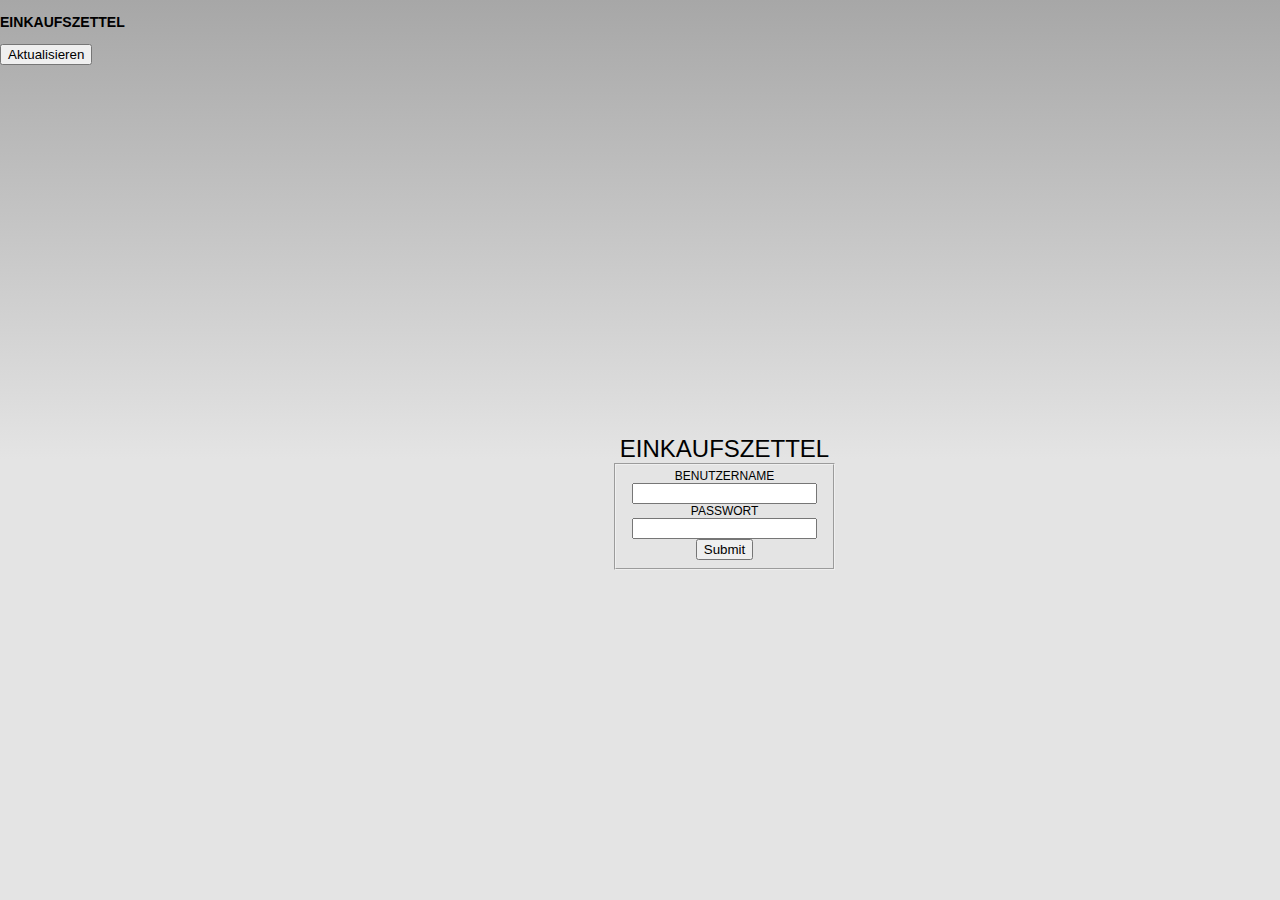
==== platforms/android/assets/www/index.html @ 657a54ef "Entfernung von Cordova Plugins Reine Verwendung von jQuery mobile" ====
<!DOCTYPE html>
<!--
    Licensed to the Apache Software Foundation (ASF) under one
    or more contributor license agreements.  See the NOTICE file
    distributed with this work for additional information
    regarding copyright ownership.  The ASF licenses this file
    to you under the Apache License, Version 2.0 (the
    "License"); you may not use this file except in compliance
    with the License.  You may obtain a copy of the License at

    http://www.apache.org/licenses/LICENSE-2.0

    Unless required by applicable law or agreed to in writing,
    software distributed under the License is distributed on an
    "AS IS" BASIS, WITHOUT WARRANTIES OR CONDITIONS OF ANY
     KIND, either express or implied.  See the License for the
    specific language governing permissions and limitations
    under the License.
-->
<html>
    <head>
        <meta charset="utf-8" />
        <meta name="format-detection" content="telephone=no" />
        <meta name="msapplication-tap-highlight" content="no" />
        <!-- WARNING: for iOS 7, remove the width=device-width and height=device-height attributes. See https://issues.apache.org/jira/browse/CB-4323 -->
        <meta name="viewport" content="user-scalable=no, initial-scale=1, maximum-scale=1, minimum-scale=1, width=device-width, height=device-height, target-densitydpi=device-dpi" />
        <link rel="stylesheet" type="text/css" href="css/index.css" />
        <link rel="stylesheet" type="text/css" href="css/jquery.mobile-1.4.5.css" />
        <link rel="stylesheet" type="text/css" href="css/jquery.mobile.theme-1.4.5.css" />
        <link rel="stylesheet" type="text/css" href="css/jquery.mobile.icons-1.4.5.css" />
        <link rel="stylesheet" type="text/css" href="css/jquery.mobile.structure-1.4.5.css" />
        <script type="text/javascript" src="js/jquery-2.1.3.min.js"></script>
        <title>Hello World</title>
    </head>
    <body>
        <div class="app" data-role="page">
            <div data-role="header">
                <h1>Einkaufszettel</h1>
            </div>
            <div data-role="content">
                <div id="login">
                    <form id="check-user" class="ui-body ui-body-a ui-corner-all" data-ajax="false">
                        <fieldset>
                            <div data-role="fieldcontain">
                                <label for="username">Benutzername</label>
                                <input type="text" value="" name="username" id="username"/>
                            </div>                                  
                            <div data-role="fieldcontain">                                      
                                <label for="password">Passwort</label>
                                <input type="password" value="" name="password" id="password"/> 
                            </div>
                            <input type="button" data-theme="b" name="submit" id="submit_login" value="Submit">
                        </fieldset>
                    </form>
                </div>
            </div>
        </div>
        <div data-role="page" id="shopping_list">
            <div data-role="content">
                <div id="shopping_list_header" data-role="header">
                    <h3>Einkaufszettel</h3>
                    <input type="button" data-theme="b" id="refresh_list" value="Aktualisieren" />
                </div>
                <div id="list_entry_dummy" data-role="collapsible">
                    <h3></h3>
                    <p></p>
                </div>    
            </div>
        </div>
        <script type="text/javascript" src="cordova.js"></script>
        <script type="text/javascript" src="js/index.js"></script>
        <script type="text/javascript" src="js/main.js"></script>
        <script type="text/javascript" src="js/jquery.mobile-1.4.5.min.js"></script>
    </body>
</html>
---- platforms/android/assets/www/css/index.css ----
/*
 * Licensed to the Apache Software Foundation (ASF) under one
 * or more contributor license agreements.  See the NOTICE file
 * distributed with this work for additional information
 * regarding copyright ownership.  The ASF licenses this file
 * to you under the Apache License, Version 2.0 (the
 * "License"); you may not use this file except in compliance
 * with the License.  You may obtain a copy of the License at
 *
 * http://www.apache.org/licenses/LICENSE-2.0
 *
 * Unless required by applicable law or agreed to in writing,
 * software distributed under the License is distributed on an
 * "AS IS" BASIS, WITHOUT WARRANTIES OR CONDITIONS OF ANY
 * KIND, either express or implied.  See the License for the
 * specific language governing permissions and limitations
 * under the License.
 */
* {
    -webkit-tap-highlight-color: rgba(0,0,0,0); /* make transparent link selection, adjust last value opacity 0 to 1.0 */
}

body {
    -webkit-touch-callout: none;                /* prevent callout to copy image, etc when tap to hold */
    -webkit-text-size-adjust: none;             /* prevent webkit from resizing text to fit */
    -webkit-user-select: none;                  /* prevent copy paste, to allow, change 'none' to 'text' */
    background-color:#E4E4E4;
    background-image:linear-gradient(top, #A7A7A7 0%, #E4E4E4 51%);
    background-image:-webkit-linear-gradient(top, #A7A7A7 0%, #E4E4E4 51%);
    background-image:-ms-linear-gradient(top, #A7A7A7 0%, #E4E4E4 51%);
    background-image:-webkit-gradient(
        linear,
        left top,
        left bottom,
        color-stop(0, #A7A7A7),
        color-stop(0.51, #E4E4E4)
    );
    background-attachment:fixed;
    font-family:'HelveticaNeue-Light', 'HelveticaNeue', Helvetica, Arial, sans-serif;
    font-size:12px;
    height:100%;
    margin:0px;
    padding:0px;
    text-transform:uppercase;
    width:100%;
}

/* Portrait layout (default) */
.app {
    background:url(../img/logo.png) no-repeat center top; /* 170px x 200px */
    position:absolute;             /* position in the center of the screen */
    left:50%;
    top:50%;
    height:50px;                   /* text area height */
    width:225px;                   /* text area width */
    text-align:center;
    padding:180px 0px 0px 0px;     /* image height is 200px (bottom 20px are overlapped with text) */
    margin:-115px 0px 0px -112px;  /* offset vertical: half of image height and text area height */
                                   /* offset horizontal: half of text area width */
}

/* Landscape layout (with min-width) */
@media screen and (min-aspect-ratio: 1/1) and (min-width:400px) {
    .app {
        background-position:left center;
        padding:75px 0px 75px 170px;  /* padding-top + padding-bottom + text area = image height */
        margin:-90px 0px 0px -198px;  /* offset vertical: half of image height */
                                      /* offset horizontal: half of image width and text area width */
    }
}

h1 {
    font-size:24px;
    font-weight:normal;
    margin:0px;
    overflow:visible;
    padding:0px;
    text-align:center;
}

.event {
    border-radius:4px;
    -webkit-border-radius:4px;
    color:#FFFFFF;
    font-size:12px;
    margin:0px 30px;
    padding:2px 0px;
}

.event.listening {
    background-color:#333333;
    display:block;
}

.event.received {
    background-color:#4B946A;
    display:none;
}

@keyframes fade {
    from { opacity: 1.0; }
    50% { opacity: 0.4; }
    to { opacity: 1.0; }
}
 
@-webkit-keyframes fade {
    from { opacity: 1.0; }
    50% { opacity: 0.4; }
    to { opacity: 1.0; }
}
 
.blink {
    animation:fade 3000ms infinite;
    -webkit-animation:fade 3000ms infinite;
}

/* Single Page Layout */
#login {
    display: block;
}

#list_entry_dummy {
    display: none;
}

#shopping_list_header {
    position: relative;
}

#refresh_list {
    position: absolute;
    left: 0px;
}
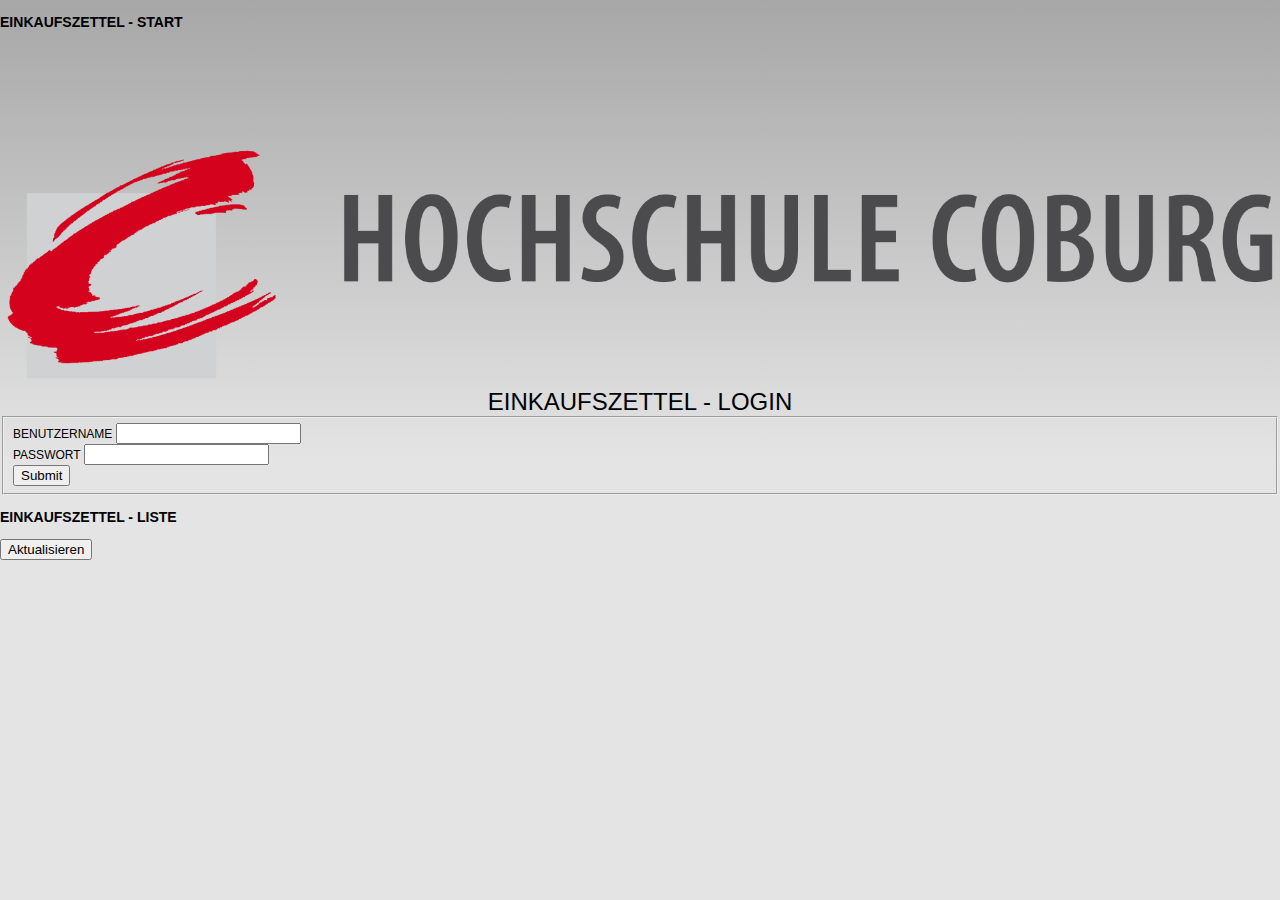
==== commit 0c2cdfa7: "Single Page Layout per data-roles von jQuery mobile Wechsel zur richtigen Seite beim Start, abhängig" ====
--- a/platforms/android/assets/www/index.html
+++ b/platforms/android/assets/www/index.html
@@ -33,12 +33,20 @@
         <title>Hello World</title>
     </head>
     <body>
-        <div class="app" data-role="page">
+        <div id="splash_screen" data-role="page">
             <div data-role="header">
-                <h1>Einkaufszettel</h1>
+                <h3>Einkaufszettel - Start</h3>
+            </div>
+            <div class="splash_screen" data-role="content">
+                <img src="./img/hs_logo.png" alt="HS Coburg Logo" />
+            </div>
+        </div>
+        <div id="login" data-role="page">
+            <div data-role="header">
+                <h1>Einkaufszettel - Login</h1>
             </div>
             <div data-role="content">
-                <div id="login">
+                <div>
                     <form id="check-user" class="ui-body ui-body-a ui-corner-all" data-ajax="false">
                         <fieldset>
                             <div data-role="fieldcontain">
@@ -56,11 +64,11 @@
             </div>
         </div>
         <div data-role="page" id="shopping_list">
+            <div id="shopping_list_header" data-role="header">
+                <h3>Einkaufszettel - Liste</h3>
+                <input type="button" data-theme="b" id="refresh_list" value="Aktualisieren" />
+            </div>
             <div data-role="content">
-                <div id="shopping_list_header" data-role="header">
-                    <h3>Einkaufszettel</h3>
-                    <input type="button" data-theme="b" id="refresh_list" value="Aktualisieren" />
-                </div>
                 <div id="list_entry_dummy" data-role="collapsible">
                     <h3></h3>
                     <p></p>
--- a/platforms/android/assets/www/css/index.css
+++ b/platforms/android/assets/www/css/index.css
@@ -47,7 +47,6 @@
 
 /* Portrait layout (default) */
 .app {
-    background:url(../img/logo.png) no-repeat center top; /* 170px x 200px */
     position:absolute;             /* position in the center of the screen */
     left:50%;
     top:50%;
@@ -115,10 +114,6 @@
 }
 
 /* Single Page Layout */
-#login {
-    display: block;
-}
-
 #list_entry_dummy {
     display: none;
 }
@@ -130,4 +125,9 @@
 #refresh_list {
     position: absolute;
     left: 0px;
+}
+
+.splash_screen img {
+    width: 100%;
+    margin-top: 100px;
 }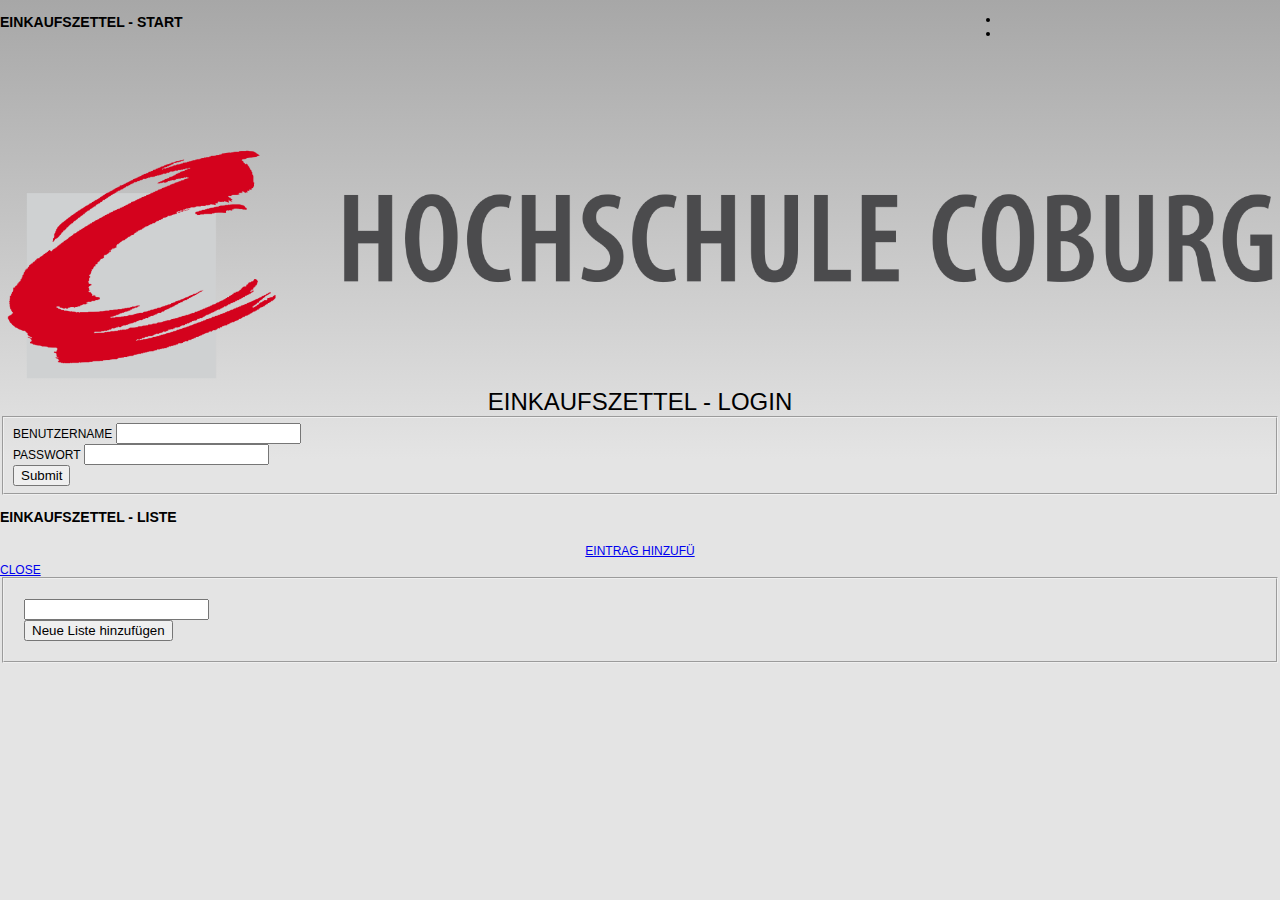
==== commit 61fd2624: "Refresh Button mit Icon versehen, Logout Button implementiert, beide Buttons nun in Header rechts ne" ====
--- a/platforms/android/assets/www/index.html
+++ b/platforms/android/assets/www/index.html
@@ -34,7 +34,7 @@
     </head>
     <body>
         <div id="splash_screen" data-role="page">
-            <div data-role="header">
+            <div data-role="header" data-position="fixed">
                 <h3>Einkaufszettel - Start</h3>
             </div>
             <div class="splash_screen" data-role="content">
@@ -42,7 +42,7 @@
             </div>
         </div>
         <div id="login" data-role="page">
-            <div data-role="header">
+            <div data-role="header" data-position="fixed">
                 <h1>Einkaufszettel - Login</h1>
             </div>
             <div data-role="content">
@@ -64,15 +64,37 @@
             </div>
         </div>
         <div data-role="page" id="shopping_list">
-            <div id="shopping_list_header" data-role="header">
+            <div id="shopping_list_header" data-role="header" data-position="fixed">
                 <h3>Einkaufszettel - Liste</h3>
-                <input type="button" data-theme="b" id="refresh_list" value="Aktualisieren" />
+                <div data-role="navbar" id="shopping_list_navbar">
+                    <ul>
+                            <li><a id="refresh_list" data-icon="refresh" href="#"></a></li>
+                            <li><a id="logout" data-ico data-icon="arrow-l" href="#"></a></li>
+                    </ul>
+                </div>
+                <div id="list_entry_dummy" data-collapsed="false" data-role="collapsible">
+                    <h3>Dummy Entry</h3>
+                    <div data-role="fieldcontain">
+                        <fieldset data-role="controlgroup">
+                            <input type="checkbox" name="checkbox_list_entry" id="checkbox_list_entry_dummy" class="custom" />
+                            <label for="checkbox_list_entry_dummy">I agree</label>
+                        </fieldset>
+                    </div>
+                </div>
             </div>
-            <div data-role="content">
-                <div id="list_entry_dummy" data-role="collapsible">
-                    <h3></h3>
-                    <p></p>
-                </div>    
+            <div data-role="content" id="shopping_list_content">
+            </div>
+            <div data-role="footer" id="shopping_list_footer" data-position="fixed" class="ui-bar">
+                <a href="#addShoppingList" data-transition="slidedown" data-rel="popup" data-position-to="window" data-icon="plus">Eintrag hinzuf&uuml;</a>
+            </div>
+            <div data-role="popup" data-overlay-theme="a" id="addShoppingList">
+                <a href="#" data-rel="back" data-role="button" data-icon="delete" data-iconpos="notext" class="ui-btn-right">Close</a>
+                <fieldset>
+                    <div data-role="fieldcontain">
+                        <input type="text" value="" name="new_shopping_list_name" id="new_shopping_list_name"/>
+                    </div>                                  
+                    <input type="button" name="submit" id="submit_add_shopping_list" value="Neue Liste hinzuf&uuml;gen">
+                </fieldset>
             </div>
         </div>
         <script type="text/javascript" src="cordova.js"></script>
--- a/platforms/android/assets/www/css/index.css
+++ b/platforms/android/assets/www/css/index.css
@@ -118,16 +118,28 @@
     display: none;
 }
 
-#shopping_list_header {
-    position: relative;
+#shopping_list_navbar {
+    position: absolute;
+    width: 25%;
+    top: 0px;
+    right: 0px;
 }
 
-#refresh_list {
-    position: absolute;
-    left: 0px;
+#shopping_list_navbar a {
+    background-color: transparent;
+    border: 0px none;
 }
 
 .splash_screen img {
     width: 100%;
     margin-top: 100px;
+}
+
+#addShoppingList fieldset {
+    padding: 20px;
+}
+
+#shopping_list_footer {
+    text-align: center;
+    padding: 5px 0px;
 }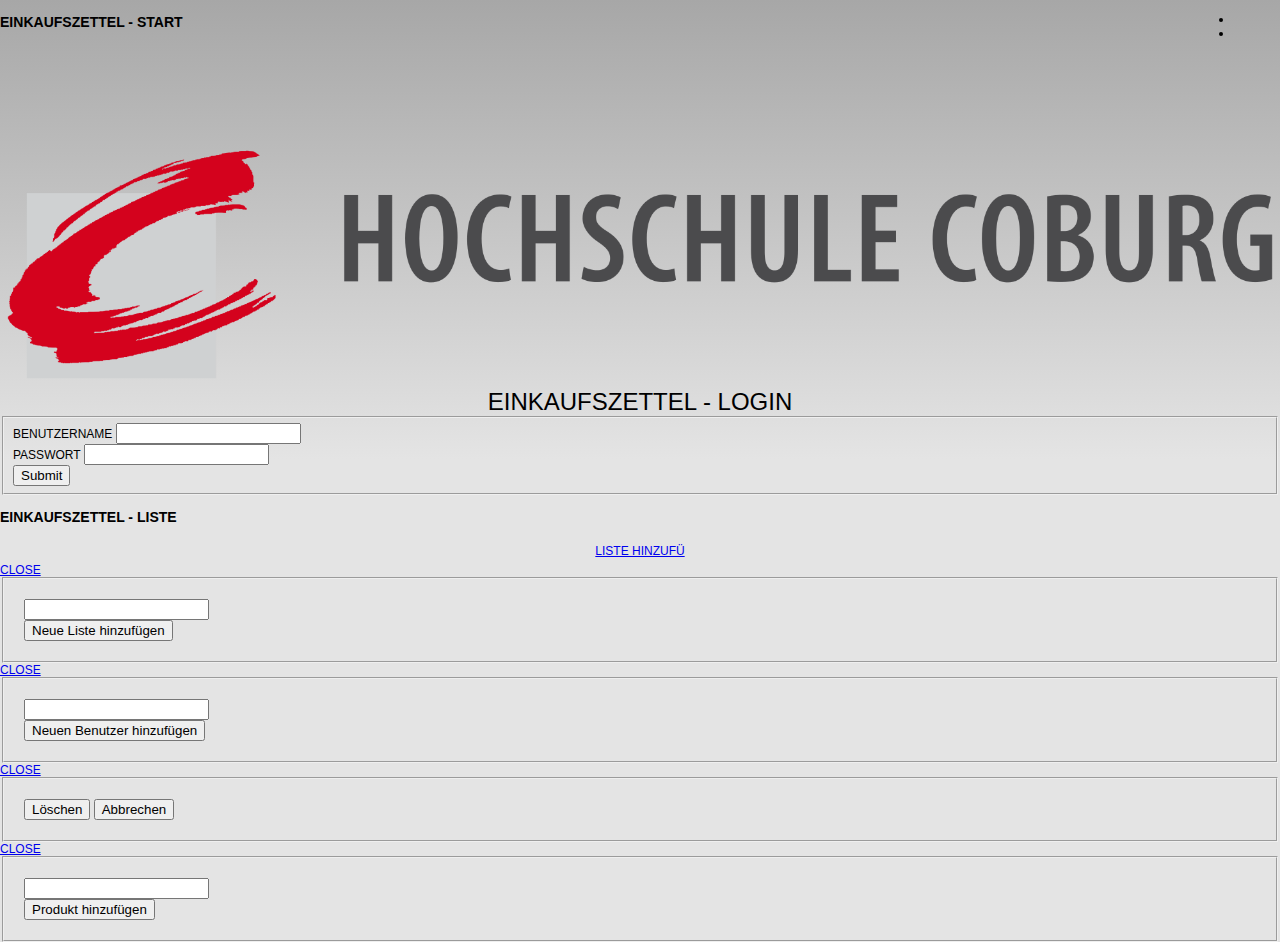
==== commit d773ecd8: "Benutzer zu Teilen hinzufügen, Liste löschen, Produkt zu Liste hinzufügen" ====
--- a/platforms/android/assets/www/index.html
+++ b/platforms/android/assets/www/index.html
@@ -69,23 +69,14 @@
                 <div data-role="navbar" id="shopping_list_navbar">
                     <ul>
                             <li><a id="refresh_list" data-icon="refresh" href="#"></a></li>
-                            <li><a id="logout" data-ico data-icon="arrow-l" href="#"></a></li>
+                            <li><a id="logout" data-icon="arrow-l" href="#"></a></li>
                     </ul>
-                </div>
-                <div id="list_entry_dummy" data-collapsed="false" data-role="collapsible">
-                    <h3>Dummy Entry</h3>
-                    <div data-role="fieldcontain">
-                        <fieldset data-role="controlgroup">
-                            <input type="checkbox" name="checkbox_list_entry" id="checkbox_list_entry_dummy" class="custom" />
-                            <label for="checkbox_list_entry_dummy">I agree</label>
-                        </fieldset>
-                    </div>
                 </div>
             </div>
             <div data-role="content" id="shopping_list_content">
             </div>
             <div data-role="footer" id="shopping_list_footer" data-position="fixed" class="ui-bar">
-                <a href="#addShoppingList" data-transition="slidedown" data-rel="popup" data-position-to="window" data-icon="plus">Eintrag hinzuf&uuml;</a>
+                <a href="#addShoppingList" data-transition="slidedown" data-rel="popup" data-position-to="window" data-icon="plus">Liste hinzuf&uuml;</a>
             </div>
             <div data-role="popup" data-overlay-theme="a" id="addShoppingList">
                 <a href="#" data-rel="back" data-role="button" data-icon="delete" data-iconpos="notext" class="ui-btn-right">Close</a>
@@ -96,6 +87,32 @@
                     <input type="button" name="submit" id="submit_add_shopping_list" value="Neue Liste hinzuf&uuml;gen">
                 </fieldset>
             </div>
+            <div data-role="popup" data-overlay-theme="a" id="addListUser">
+                <a href="#" data-rel="back" data-role="button" data-icon="delete" data-iconpos="notext" class="ui-btn-right">Close</a>
+                <fieldset>
+                    <div data-role="fieldcontain">
+                        <input type="text" value="" name="new_shopping_list_user" id="new_shopping_list_user"/>
+                    </div>
+                    <input type="hidden" name="current_list_id" id="current_list_id" />
+                    <input type="button" name="submit" id="submit_add_list_user" value="Neuen Benutzer hinzuf&uuml;gen">
+                </fieldset>
+            </div>
+            <div data-role="popup" data-overlay-theme="a" id="removeShoppingList">
+                <a href="#" data-rel="back" data-role="button" data-icon="delete" data-iconpos="notext" class="ui-btn-right">Close</a>
+                <fieldset>
+                    <input type="button" name="apply_remove" id="apply_remove_shopping_list" value="L&ouml;schen">
+                    <input type="button" name="refuse_remove" id="refuse_remove_shopping_list" value="Abbrechen">
+                </fieldset>
+            </div>
+            <div data-role="popup" data-overlay-theme="a" id="addShoppingItem">
+                <a href="#" data-rel="back" data-role="button" data-icon="delete" data-iconpos="notext" class="ui-btn-right">Close</a>
+                <fieldset>
+                    <div data-role="fieldcontain">
+                        <input type="text" value="" name="new_shopping_item_name" id="new_shopping_item_name"/>
+                    </div>
+                    <input type="button" name="submit" id="submit_add_shopping_item" value="Produkt hinzuf&uuml;gen">
+                </fieldset>
+            </div>
         </div>
         <script type="text/javascript" src="cordova.js"></script>
         <script type="text/javascript" src="js/index.js"></script>
--- a/platforms/android/assets/www/css/index.css
+++ b/platforms/android/assets/www/css/index.css
@@ -115,14 +115,17 @@
 
 /* Single Page Layout */
 #list_entry_dummy {
-    display: none;
+    display: block;
 }
 
 #shopping_list_navbar {
     position: absolute;
-    width: 25%;
     top: 0px;
-    right: 0px;
+    right: 1.4em;
+}
+
+#shopping_list_navbar li {
+    width: 2.5em !important;
 }
 
 #shopping_list_navbar a {
@@ -135,11 +138,86 @@
     margin-top: 100px;
 }
 
-#addShoppingList fieldset {
+#addShoppingList fieldset, #addListUser fieldset, #removeShoppingList fieldset, #addShoppingItem fieldset{
     padding: 20px;
 }
 
 #shopping_list_footer {
     text-align: center;
     padding: 5px 0px;
+}
+
+/* Animations */
+@-webkit-keyframes NAME-YOUR-ANIMATION {
+  0%   { opacity: 0; }
+  100% { opacity: 1; }
+}
+@-moz-keyframes NAME-YOUR-ANIMATION {
+  0%   { opacity: 0; }
+  100% { opacity: 1; }
+}
+@-o-keyframes NAME-YOUR-ANIMATION {
+  0%   { opacity: 0; }
+  100% { opacity: 1; }
+}
+@keyframes NAME-YOUR-ANIMATION {
+  0%   { opacity: 0; }
+  100% { opacity: 1; }
+}
+
+.fadeAnim {
+  -webkit-animation: NAME-YOUR-ANIMATION 2s infinite; /* Safari 4+ */
+  -moz-animation:    NAME-YOUR-ANIMATION 2s infinite; /* Fx 5+ */
+  -o-animation:      NAME-YOUR-ANIMATION 2s infinite; /* Opera 12+ */
+  animation:         NAME-YOUR-ANIMATION 2s infinite; /* IE 10+, Fx 29+ */
+}
+
+.cloud_icon::after {
+    background-repeat: no-repeat;
+    background-position: 99% center;
+    background-image: url("data:image/svg+xml;charset=US-ASCII,%3C%3Fxml%20version%3D%221.0%22%20encoding%3D%22iso-8859-1%22%3F%3E%3C!DOCTYPE%20svg%20PUBLIC%20%22-%2F%2FW3C%2F%2FDTD%20SVG%201.1%2F%2FEN%22%20%22http%3A%2F%2Fwww.w3.org%2FGraphics%2FSVG%2F1.1%2FDTD%2Fsvg11.dtd%22%3E%3Csvg%20version%3D%221.1%22%20id%3D%22Layer_1%22%20xmlns%3D%22http%3A%2F%2Fwww.w3.org%2F2000%2Fsvg%22%20xmlns%3Axlink%3D%22http%3A%2F%2Fwww.w3.org%2F1999%2Fxlink%22%20x%3D%220px%22%20y%3D%220px%22%20%20width%3D%2214px%22%20height%3D%2214px%22%20viewBox%3D%220%200%2014%2014%22%20style%3D%22enable-background%3Anew%200%200%2014%2014%3B%22%20xml%3Aspace%3D%22preserve%22%3E%3Cpath%20style%3D%22fill%3A%23FFFFFF%3B%22%20d%3D%22M14%2C9.5c0-0.793-0.465-1.473-1.134-1.795C12.949%2C7.484%2C13%2C7.249%2C13%2C7c0-1.104-0.896-2-2-2%20c-0.158%2C0-0.311%2C0.023-0.457%2C0.058C9.816%2C3.549%2C8.286%2C2.5%2C6.5%2C2.5c-2.33%2C0-4.224%2C1.777-4.454%2C4.046C0.883%2C6.76%2C0%2C7.773%2C0%2C9%20c0%2C1.381%2C1.119%2C2.5%2C2.5%2C2.5h10v-0.07C13.361%2C11.206%2C14%2C10.432%2C14%2C9.5z%22%2F%3E%3C%2Fsvg%3E");
+}
+
+.loader {
+    position: absolute;
+    right: 1%;
+}
+
+.ui-icon-loading {
+    background-color: transparent !important;
+}
+
+.entry_list {
+    position: relative;
+}
+
+.clear_btn {
+    box-shadow: none !important;
+    border: 0px none transparent !important;
+}
+
+.list_btns {
+    position: absolute;
+    top: 5px;
+    right: 1%;
+}
+
+.list_btns * {
+    box-shadow: none !important;
+    border: 0px none transparent !important;
+    background-color: transparent !important;
+}
+
+.list_btns *:hover {
+    background-color: transparent !important;
+}
+
+.list_btns a {
+    padding-top: 14px !important;
+    padding-right: 0px;
+}
+
+a[href="#addShoppingItem"] {
+    width: 12em;
+    margin: 20px auto 0px auto;
 }